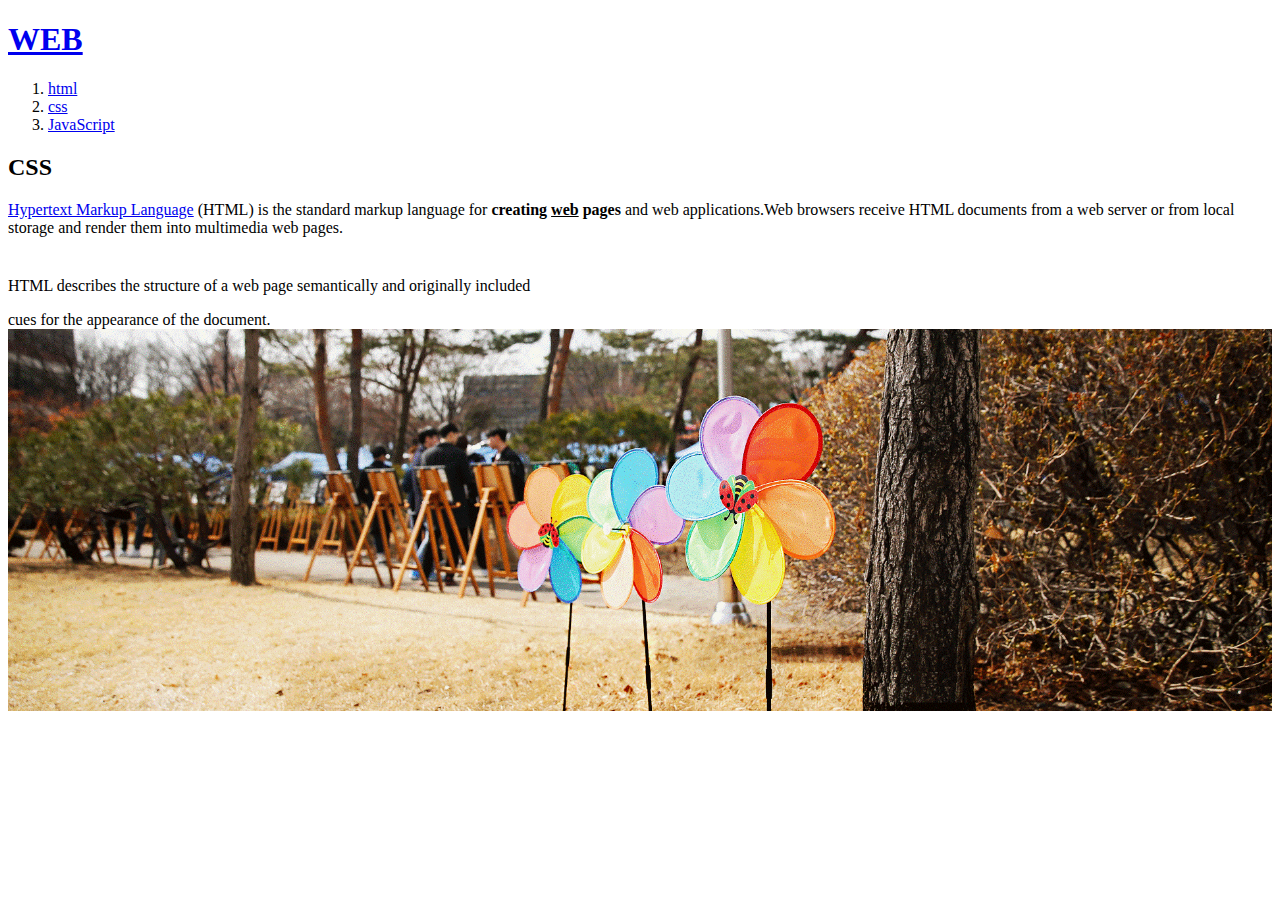
==== 2.html @ d83c7e52 "first version" ====
<!doctype html>
<html>
<head>
<title>WEB1 - CSS</title>
<meta charset="utf-8">
</head>

<body>
  <h1><a href="index.html">WEB</a></h1>
<ol>
  <li><a href="1.html"> html</a></li>
  <li><a href="2.html"> css</a></li>
  <li><a href="3.html"> JavaScript<a></li>
</ol>


<h2>CSS</h2>
<p><a href = "http://naver.com" target = "_blank">Hypertext Markup Language</a> (HTML) is the
standard markup language for
<strong>creating <u>web</u> pages
</strong>
and web applications.Web browsers receive
HTML documents from a web server or from
local storage and render them into multimedia
web pages.</p>
<p style = "margin-top : 40px;"> HTML describes the structure of
a web page semantically and originally
included</p> cues for the appearance of
the document.
<img src = "2.png" width = "100%">
</body>
</html>
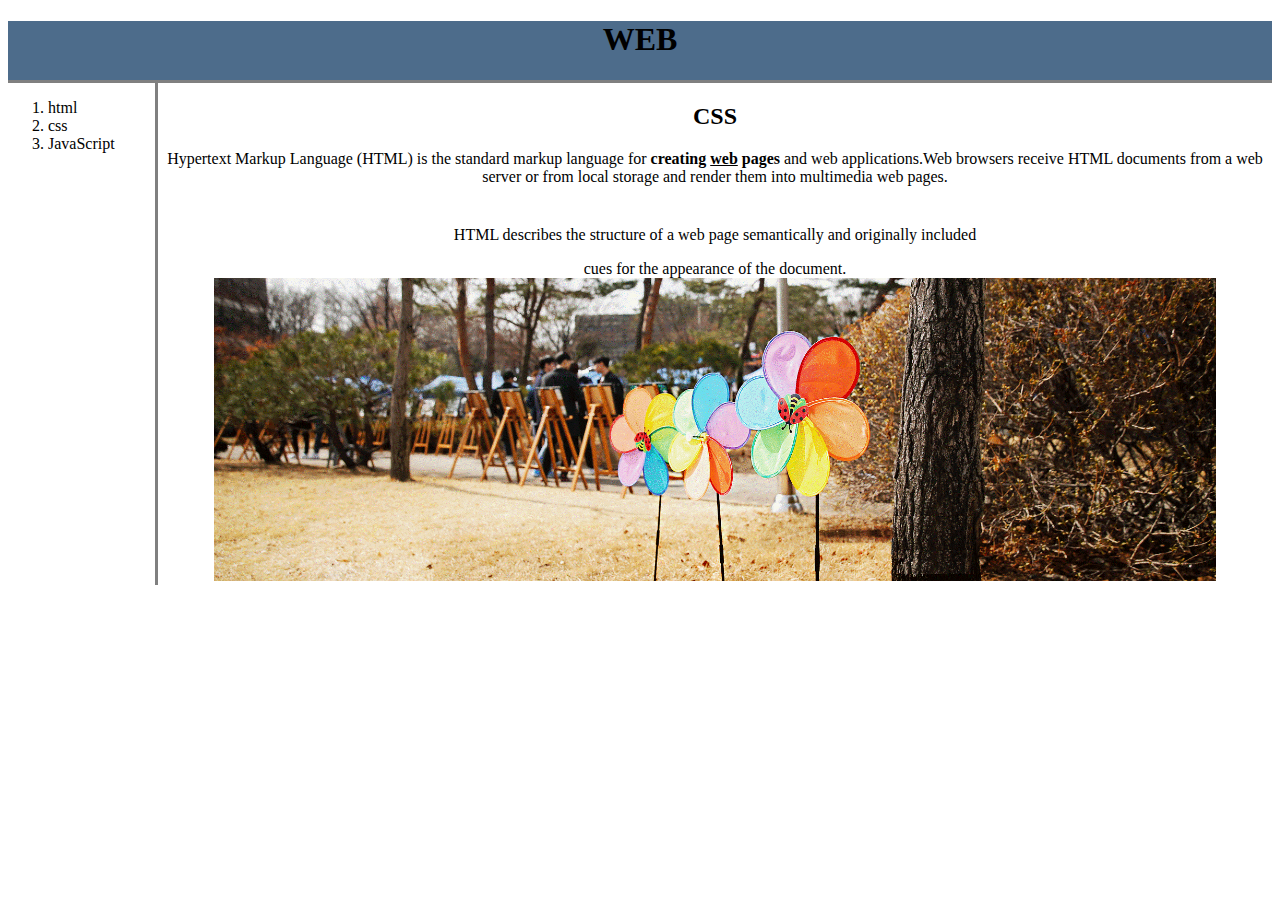
==== commit 8126896d: "Add files via upload" ====
--- a/2.html
+++ b/2.html
@@ -3,17 +3,24 @@
 <head>
 <title>WEB1 - CSS</title>
 <meta charset="utf-8">
+<link rel="stylesheet" href="style.css">
 </head>
 
 <body>
+  <div id = "titlebar">
   <h1><a href="index.html">WEB</a></h1>
+</div>
+
+<div id="grid">
+<div id = "menubar">
 <ol>
   <li><a href="1.html"> html</a></li>
   <li><a href="2.html"> css</a></li>
-  <li><a href="3.html"> JavaScript<a></li>
+  <li><a href="3.html"> JavaScript</a></li>
 </ol>
+</div>
 
-
+<div id="context">
 <h2>CSS</h2>
 <p><a href = "http://naver.com" target = "_blank">Hypertext Markup Language</a> (HTML) is the
 standard markup language for
@@ -27,6 +34,9 @@
 a web page semantically and originally
 included</p> cues for the appearance of
 the document.
-<img src = "2.png" width = "100%">
+<img src = "2.png" width = "90%">
+</div>
+</div>
+<script id="dsq-count-scr" src="//https-alsgur077-github-io-web1.disqus.com/count.js" async></script>
 </body>
 </html>
--- a/style.css
+++ b/style.css
@@ -0,0 +1,24 @@
+h1{
+  text-align: center;
+
+}
+a{
+  text-decoration: none;
+  color : black;
+}
+
+#titlebar{
+  border-bottom: 3px solid gray;
+  background-color: #4d6c8b;
+  margin: 0px;
+}
+#menubar{
+  border-right:3px solid gray;
+}
+#context{
+  text-align: center;
+}
+#grid{
+  display : grid;
+  grid-template-columns: 150px 1fr;
+}
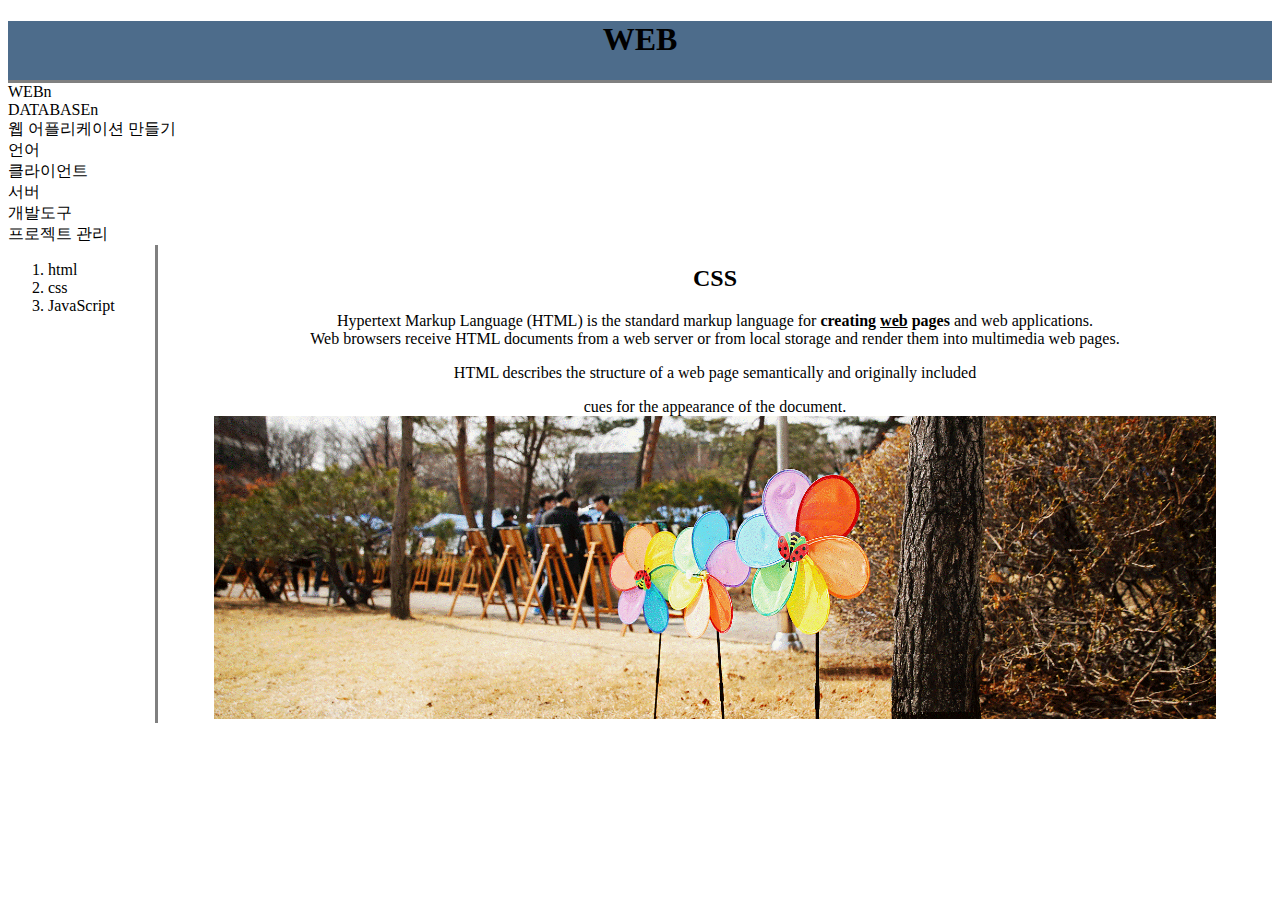
==== commit 6d94e993: "Add files via upload" ====
--- a/2.html
+++ b/2.html
@@ -10,8 +10,17 @@
   <div id = "titlebar">
   <h1><a href="index.html">WEB</a></h1>
 </div>
-
-<div id="grid">
+<div id = "grid2">
+  <div><a href : "https://www.opentutorials.org/course/3083">WEBn</a></div>
+  <div><a href : "https://www.opentutorials.org/course/3160">DATABASEn</a></div>
+  <div><a href : "https://www.opentutorials.org/course/1688">웹 어플리케이션 만들기</a></div>
+  <div><a href : "https://www.opentutorials.org/course/740">언어</a></div>
+  <div><a href : "https://www.opentutorials.org/course/668">클라이언트</a></div>
+  <div><a href : "https://www.opentutorials.org/course/669">서버</a></div>
+  <div><a href : "https://www.opentutorials.org/course/670">개발도구</a></div>
+  <div><a href : "https://www.opentutorials.org/course/301">프로젝트 관리</a></div>
+</div>
+<div id ="grid">
 <div id = "menubar">
 <ol>
   <li><a href="1.html"> html</a></li>
@@ -26,17 +35,37 @@
 standard markup language for
 <strong>creating <u>web</u> pages
 </strong>
-and web applications.Web browsers receive
+and web applications.<br>
+Web browsers receive
 HTML documents from a web server or from
 local storage and render them into multimedia
 web pages.</p>
-<p style = "margin-top : 40px;"> HTML describes the structure of
+<p> HTML describes the structure of
 a web page semantically and originally
 included</p> cues for the appearance of
 the document.
 <img src = "2.png" width = "90%">
 </div>
 </div>
-<script id="dsq-count-scr" src="//https-alsgur077-github-io-web1.disqus.com/count.js" async></script>
+<p>
+  <!-- 라이브리 시티 설치 코드 -->
+  <div id="lv-container" data-id="city" data-uid="MTAyMC8zNTI1NS8xMTc5MQ==">
+  	<script type="text/javascript">
+     (function(d, s) {
+         var j, e = d.getElementsByTagName(s)[0];
+
+         if (typeof LivereTower === 'function') { return; }
+
+         j = d.createElement(s);
+         j.src = 'https://cdn-city.livere.com/js/embed.dist.js';
+         j.async = true;
+
+         e.parentNode.insertBefore(j, e);
+     })(document, 'script');
+  	</script>
+  <noscript> 라이브리 댓글 작성을 위해 JavaScript를 활성화 해주세요</noscript>
+  </div>
+  <!-- 시티 설치 코드 끝 -->
+</P>
 </body>
 </html>
